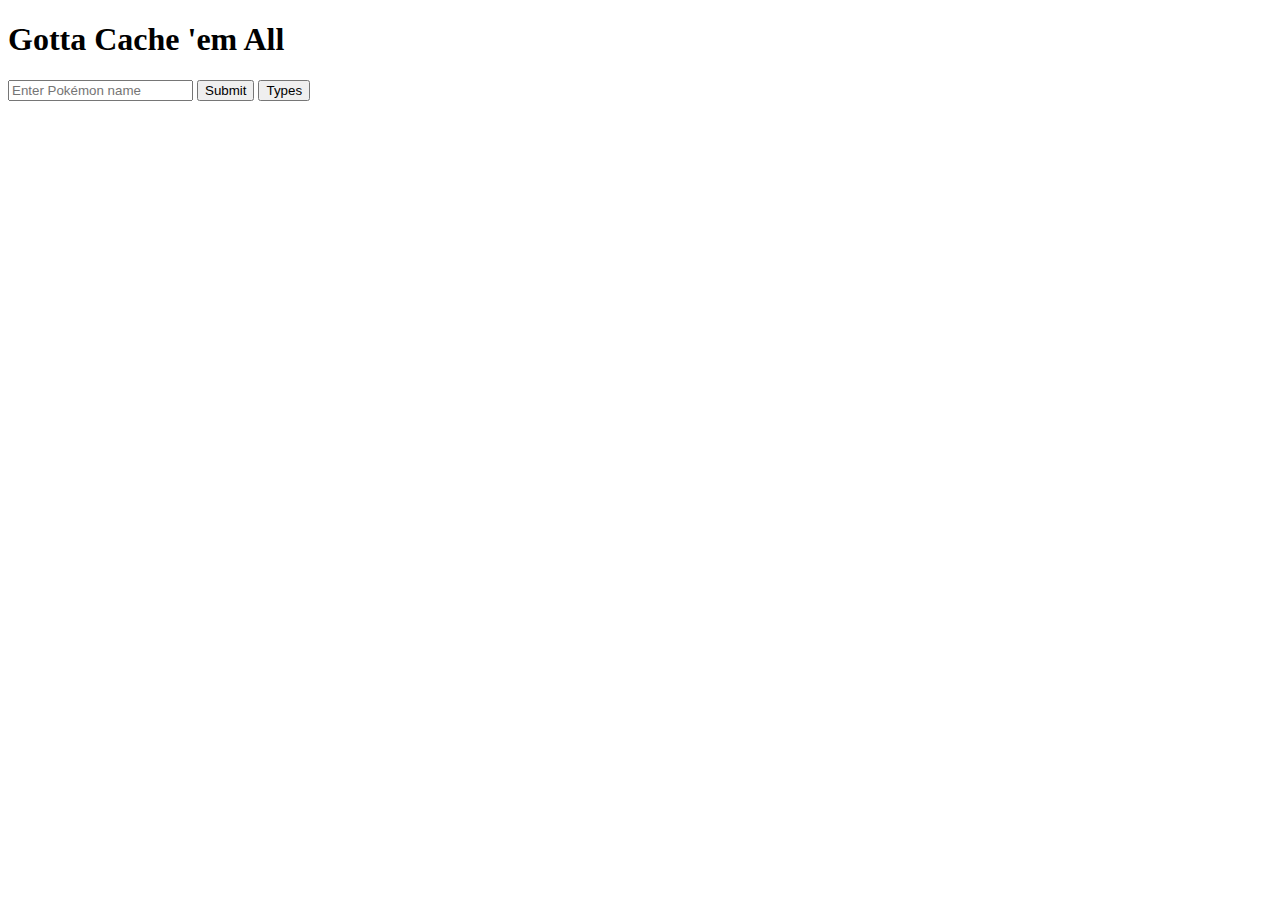
==== SparkFusionCache/wwwroot/index.html @ 6c4561cd "include front end showcase" ====
<!DOCTYPE html>
<html lang="en">
<head>
    <meta charset="UTF-8">
    <meta name="viewport" content="width=device-width, initial-scale=1.0">
    <title>Gotta Cache 'em All</title>
    <link rel="stylesheet" href="/css/styles.css">
</head>
<body>
    <h1>Gotta Cache 'em All</h1>
    <input type="text" id="pokemonName" placeholder="Enter Pokémon name" onkeypress="if(event.key === 'Enter') fetchPokemon()">
    <button type="button" onclick="fetchPokemon()">Submit</button>
    <button type="button" onclick="toggleTypes()">Types</button>
    <div id="typesContainer" style="display: none;">
        <label class="normal"><input type="checkbox" name="type" value="normal"> Normal</label>
        <label class="fire"><input type="checkbox" name="type" value="fire"> Fire</label>
        <label class="water"><input type="checkbox" name="type" value="water"> Water</label>
        <label class="electric"><input type="checkbox" name="type" value="electric"> Electric</label>
        <label class="grass"><input type="checkbox" name="type" value="grass"> Grass</label>
        <label class="ice"><input type="checkbox" name="type" value="ice"> Ice</label>
        <label class="fighting"><input type="checkbox" name="type" value="fighting"> Fighting</label>
        <label class="poison"><input type="checkbox" name="type" value="poison"> Poison</label>
        <label class="ground"><input type="checkbox" name="type" value="ground"> Ground</label>
        <label class="flying"><input type="checkbox" name="type" value="flying"> Flying</label>
        <label class="psychic"><input type="checkbox" name="type" value="psychic"> Psychic</label>
        <label class="bug"><input type="checkbox" name="type" value="bug"> Bug</label>
        <label class="rock"><input type="checkbox" name="type" value="rock"> Rock</label>
        <label class="ghost"><input type="checkbox" name="type" value="ghost"> Ghost</label>
        <label class="dragon"><input type="checkbox" name="type" value="dragon"> Dragon</label>
        <label class="dark"><input type="checkbox" name="type" value="dark"> Dark</label>
        <label class="steel"><input type="checkbox" name="type" value="steel"> Steel</label>
        <label class="fairy"><input type="checkbox" name="type" value="fairy"> Fairy</label>
    </div>
    <div id="responseInfo" style="display: none;">
        <p>Status Code: <span id="statusCode"></span></p>
        <p>Response Time: <span id="responseTime"></span> ms</p>
        <img id="pokemonImage" src="" alt="Pokémon Image" style="display: none;">
        <div id="pokemonDetails"></div>
    </div>
    <script src="/js/script.js" defer></script>
</body>
</html>
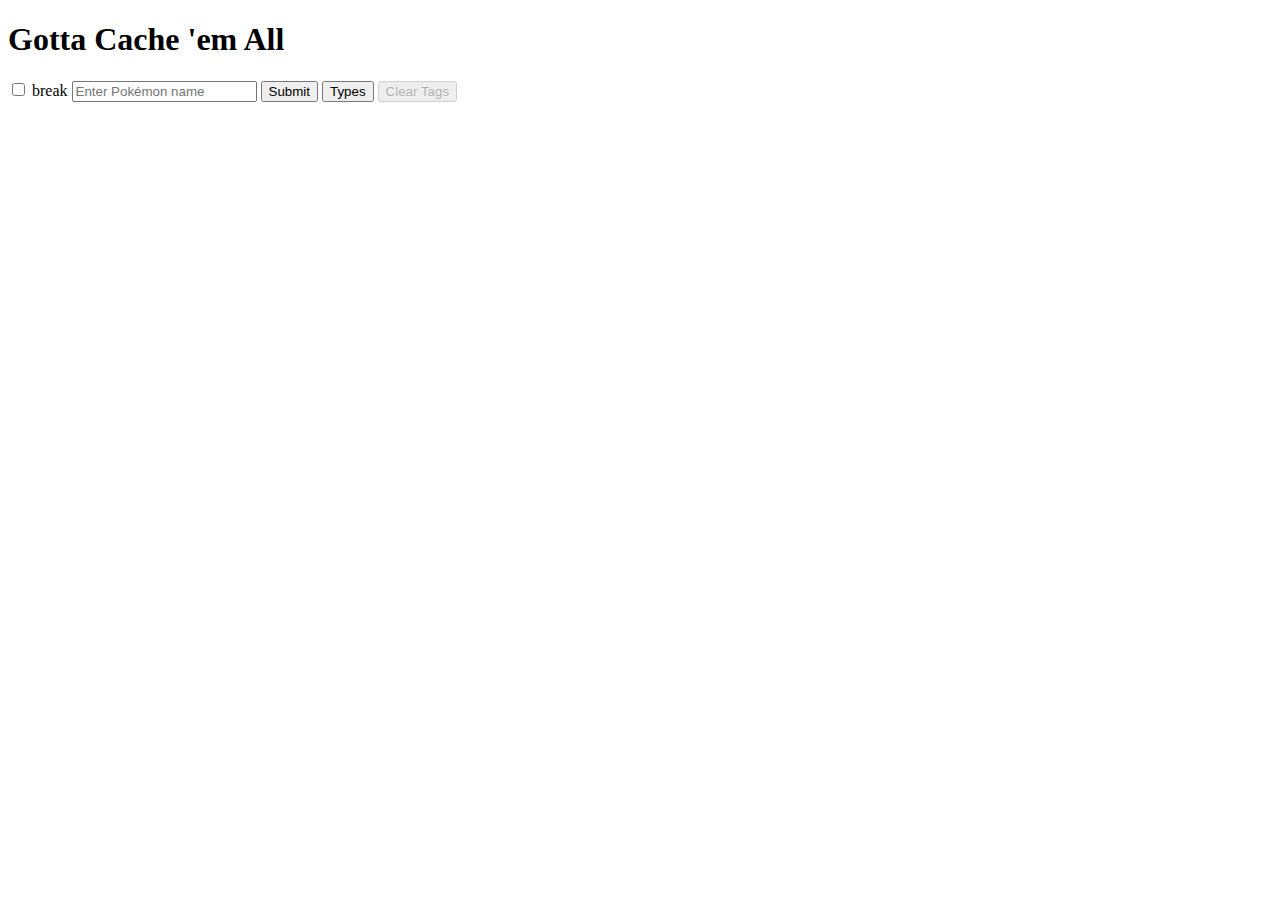
==== commit f4248898: "update to repo" ====
--- a/SparkFusionCache/wwwroot/index.html
+++ b/SparkFusionCache/wwwroot/index.html
@@ -7,10 +7,15 @@
     <link rel="stylesheet" href="/css/styles.css">
 </head>
 <body>
+    <div id="timer" style="display: none; text-align: center; font-size: 2em;">0s</div>
     <h1>Gotta Cache 'em All</h1>
+    <label>
+        <input type="checkbox" id="breakCheckbox"> break
+    </label>
     <input type="text" id="pokemonName" placeholder="Enter Pokémon name" onkeypress="if(event.key === 'Enter') fetchPokemon()">
     <button type="button" onclick="fetchPokemon()">Submit</button>
     <button type="button" onclick="toggleTypes()">Types</button>
+    <button type="button" id="clearButton" onclick="clearTypes()" disabled>Clear Tags</button>
     <div id="typesContainer" style="display: none;">
         <label class="normal"><input type="checkbox" name="type" value="normal"> Normal</label>
         <label class="fire"><input type="checkbox" name="type" value="fire"> Fire</label>
